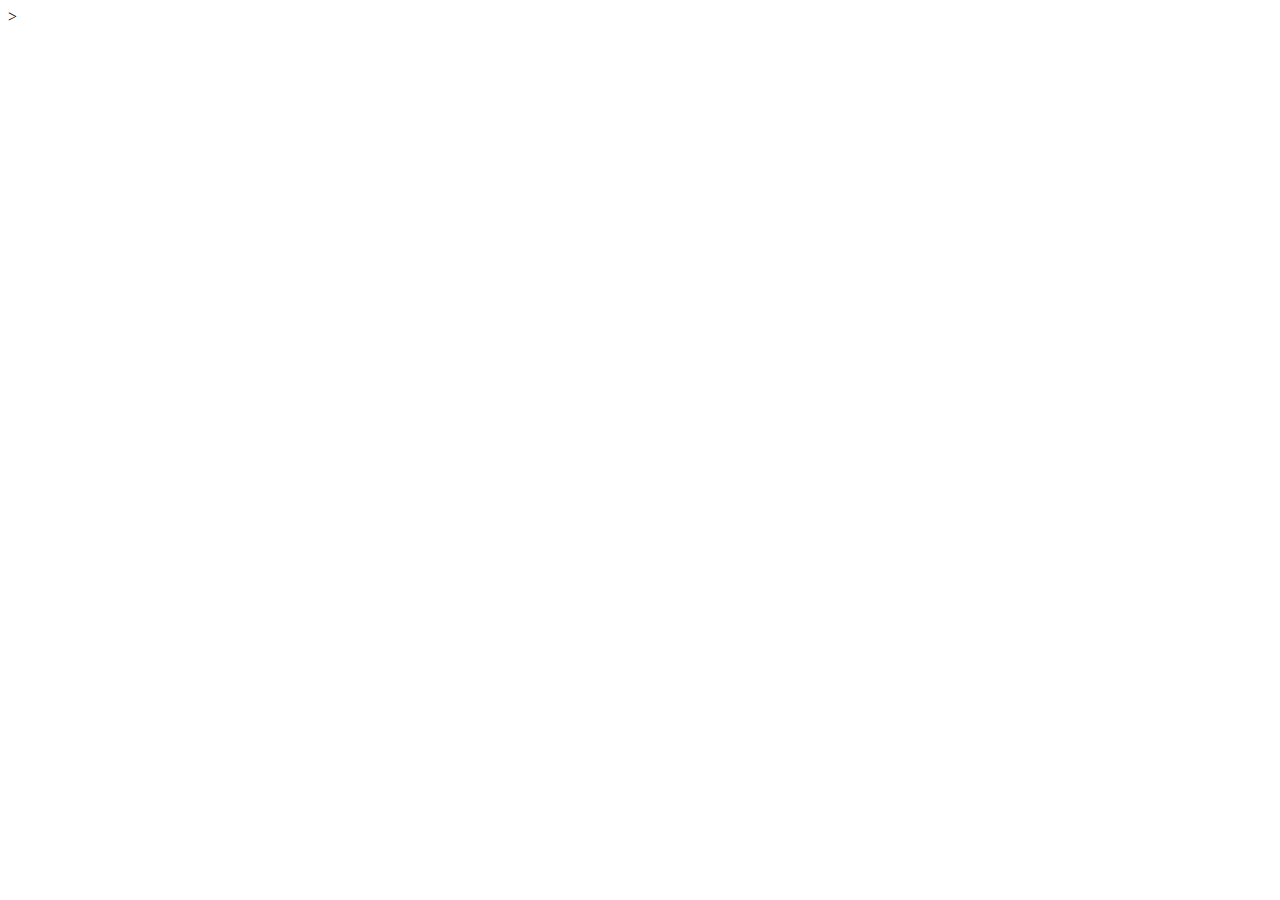
==== index.html @ 9029ec45 "11" ====
<!DOCTYPE html>
<html>
  <head>
    <meta charset="utf-8" />
    <meta http-equiv="X-UA-Compatible" content="IE=edge" />
    <title>Page Title</title>
    <meta name="viewport" content="width=device-width, initial-scale=1" />
    <link rel="stylesheet" type="text/css" media="screen" href="main.css" />
    <script src="main.js"></script>
  </head>
  <body></body>
</html>
>
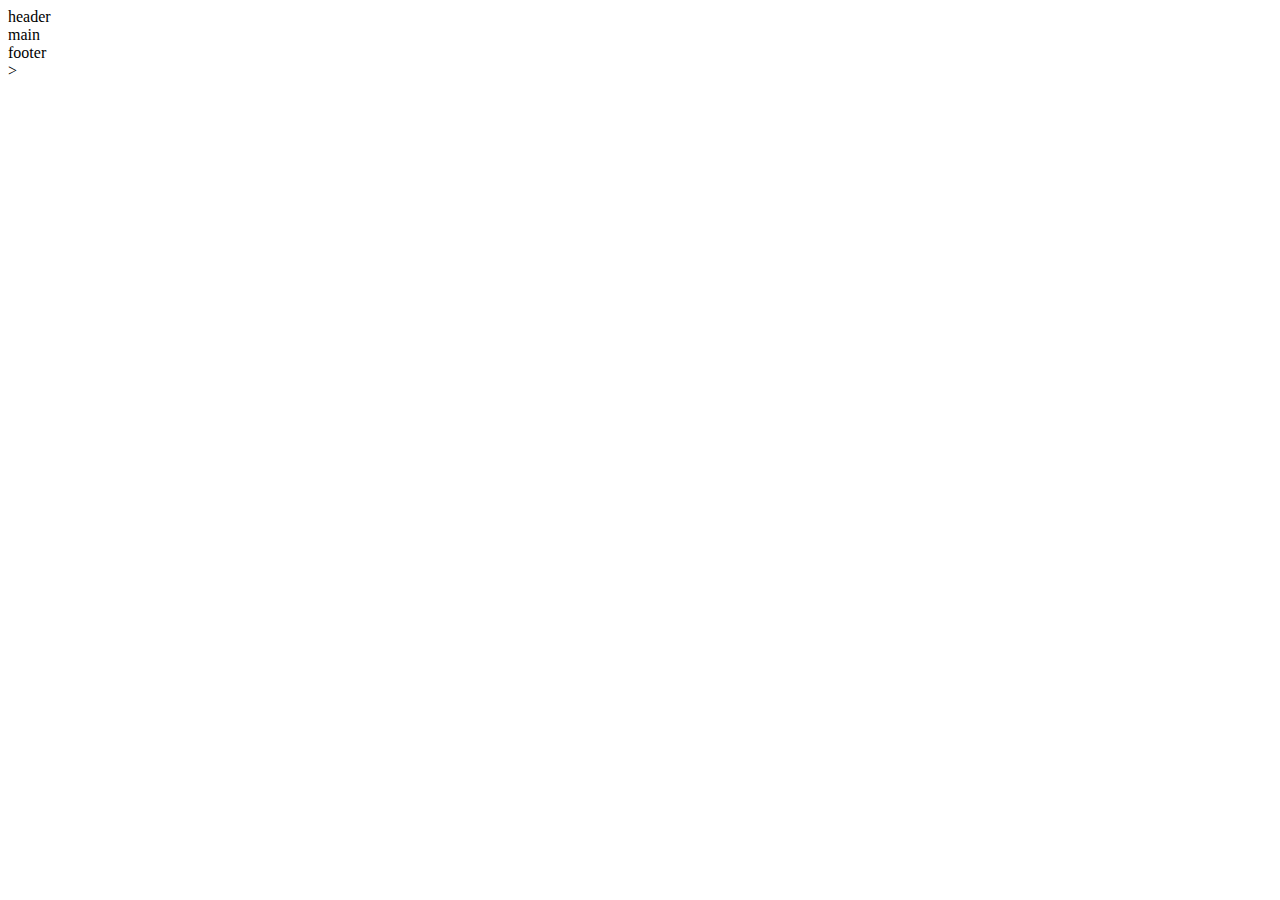
==== commit f0d0ddc9: "." ====
--- a/index.html
+++ b/index.html
@@ -3,11 +3,15 @@
   <head>
     <meta charset="utf-8" />
     <meta http-equiv="X-UA-Compatible" content="IE=edge" />
-    <title>Page Title</title>
+    <title>HOME PAGE</title>
     <meta name="viewport" content="width=device-width, initial-scale=1" />
     <link rel="stylesheet" type="text/css" media="screen" href="main.css" />
     <script src="main.js"></script>
   </head>
-  <body></body>
+  <body>
+    <div>header</div>
+    <div>main</div>
+    <div>footer</div>
+  </body>
 </html>
 >
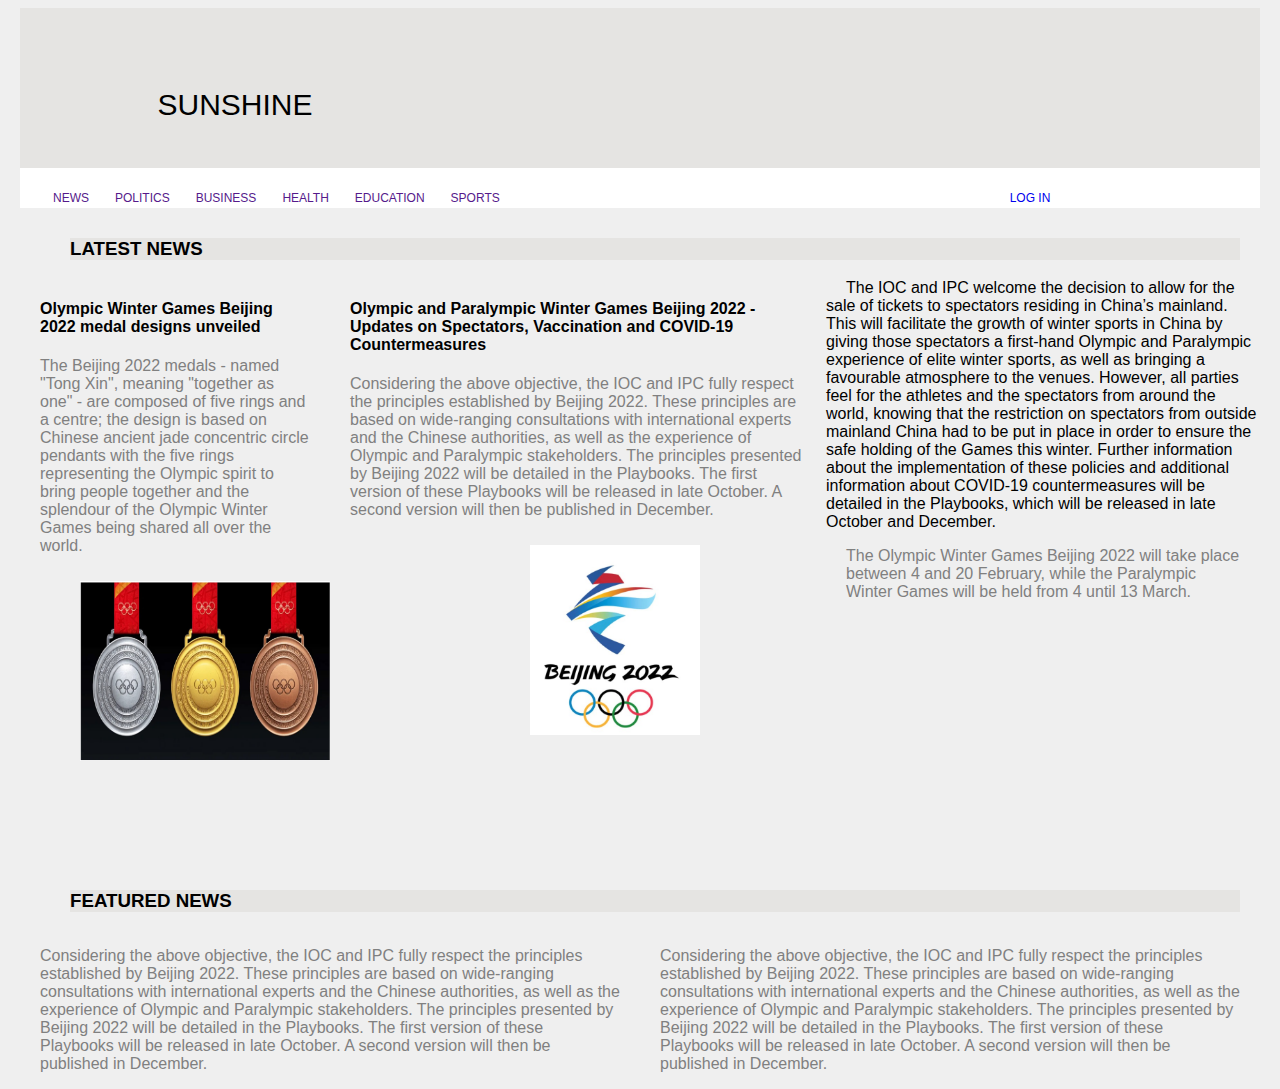
==== commit 57bc1ee7: "10/27" ====
--- a/index.html
+++ b/index.html
@@ -5,13 +5,101 @@
     <meta http-equiv="X-UA-Compatible" content="IE=edge" />
     <title>HOME PAGE</title>
     <meta name="viewport" content="width=device-width, initial-scale=1" />
-    <link rel="stylesheet" type="text/css" media="screen" href="main.css" />
+    <link rel="stylesheet" type="text/css" media="screen" href="index.css" />
     <script src="main.js"></script>
   </head>
   <body>
-    <div>header</div>
-    <div>main</div>
-    <div>footer</div>
+    <header>
+      <a href="index.html" class="left">SUNSHINE</a>
+    </header>
+    <div class="navbar">
+      <a href="">NEWS</a>
+      <a href="">POLITICS</a>
+      <a href="">BUSINESS</a>
+      <a href="">HEALTH</a>
+      <a href="">EDUCATION</a>
+      <a href="">SPORTS</a>
+      <a href="login.html" class="right">LOG IN</a>
+    </div>
+    <main>
+      <h3>LATEST NEWS</h3>
+      <div class="left">
+        <h4>Olympic Winter Games Beijing 2022 medal designs unveiled</h4>
+        <p>
+          The Beijing 2022 medals - named "Tong Xin", meaning "together as one"
+          - are composed of five rings and a centre; the design is based on
+          Chinese ancient jade concentric circle pendants with the five rings
+          representing the Olympic spirit to bring people together and the
+          splendour of the Olympic Winter Games being shared all over the world.
+        </p>
+        <img class="zurag" src="2.jpg" />
+      </div>
+      <div class="main">
+        <h4>
+          Olympic and Paralympic Winter Games Beijing 2022 - Updates on
+          Spectators, Vaccination and COVID-19 Countermeasures
+        </h4>
+        <p>
+          Considering the above objective, the IOC and IPC fully respect the
+          principles established by Beijing 2022. These principles are based on
+          wide-ranging consultations with international experts and the Chinese
+          authorities, as well as the experience of Olympic and Paralympic
+          stakeholders. The principles presented by Beijing 2022 will be
+          detailed in the Playbooks. The first version of these Playbooks will
+          be released in late October. A second version will then be published
+          in December.
+        </p>
+        <img src="1.jpg" />
+      </div>
+      <div class="right">
+        <p1>
+          The IOC and IPC welcome the decision to allow for the sale of tickets
+          to spectators residing in China’s mainland. This will facilitate the
+          growth of winter sports in China by giving those spectators a
+          first-hand Olympic and Paralympic experience of elite winter sports,
+          as well as bringing a favourable atmosphere to the venues. However,
+          all parties feel for the athletes and the spectators from around the
+          world, knowing that the restriction on spectators from outside
+          mainland China had to be put in place in order to ensure the safe
+          holding of the Games this winter. Further information about the
+          implementation of these policies and additional information about
+          COVID-19 countermeasures will be detailed in the Playbooks, which will
+          be released in late October and December.
+        </p1>
+
+        <p>
+          The Olympic Winter Games Beijing 2022 will take place between 4 and 20
+          February, while the Paralympic Winter Games will be held from 4 until
+          13 March.
+        </p>
+      </div>
+    </main>
+    <footer>
+      <h3>FEATURED NEWS</h3>
+      <div class="left1">
+        <p>
+          Considering the above objective, the IOC and IPC fully respect the
+          principles established by Beijing 2022. These principles are based on
+          wide-ranging consultations with international experts and the Chinese
+          authorities, as well as the experience of Olympic and Paralympic
+          stakeholders. The principles presented by Beijing 2022 will be
+          detailed in the Playbooks. The first version of these Playbooks will
+          be released in late October. A second version will then be published
+          in December.
+        </p>
+      </div>
+      <div class="right1">
+        <p>
+          Considering the above objective, the IOC and IPC fully respect the
+          principles established by Beijing 2022. These principles are based on
+          wide-ranging consultations with international experts and the Chinese
+          authorities, as well as the experience of Olympic and Paralympic
+          stakeholders. The principles presented by Beijing 2022 will be
+          detailed in the Playbooks. The first version of these Playbooks will
+          be released in late October. A second version will then be published
+          in December.
+        </p>
+      </div>
+    </footer>
   </body>
 </html>
->
--- a/index.css
+++ b/index.css
@@ -0,0 +1,104 @@
+* {
+  box-sizing: border-box;
+}
+body {
+  font-family: Arial, Helvetica, sans-serif;
+  background-color: #efefef;
+  margin-left: 20px;
+  margin-right: 20px;
+}
+p,
+h4,
+p1 {
+  margin-left: 20px;
+  margin-right: 20px;
+}
+header {
+  background-color: #e5e4e2;
+  padding: 80px;
+}
+header a {
+  font-size: 30px;
+  text-decoration: none;
+  text-align: center;
+  color: black;
+}
+header a:hover {
+  color: black;
+  font-style: bold;
+}
+.navbar {
+  padding: 20px;
+  text-align: center;
+  font-size: 12px;
+  background-color: white;
+}
+.navbar a {
+  float: left;
+  display: block;
+
+  padding: 3px 13px;
+  text-decoration: none;
+}
+.navbar a.right {
+  float: right;
+}
+.navbar a.left {
+  font-size: 20px;
+}
+.navbar a:hover {
+  color: black;
+  font-style: bold;
+}
+footer {
+  margin-top: 70vh;
+
+  padding: available;
+}
+.left {
+  width: 25%;
+  float: left;
+}
+.left1 {
+  width: 50%;
+  float: left;
+}
+.main {
+  width: 40%;
+  float: left;
+}
+.right {
+  width: 35%;
+  float: left;
+}
+.right1 {
+  width: 50%;
+  float: left;
+}
+h3 {
+  margin-left: 50px;
+  margin-right: 20px;
+  margin-top: 30px;
+  background-color: #e5e4e2;
+}
+p {
+  color: gray;
+  -webkit-touch-callout: none;
+  -webkit-user-select: none;
+  -khtml-user-select: none;
+  -ms-user-select: none;
+}
+img {
+  margin-left: 200px;
+  margin-right: 20px;
+  margin-top: 10px;
+  height: 190px;
+  width: 170px;
+}
+.zurag {
+  margin-left: 60px;
+  margin-right: 20px;
+  margin-top: 10px;
+  height: 180px;
+  width: 250px;
+}
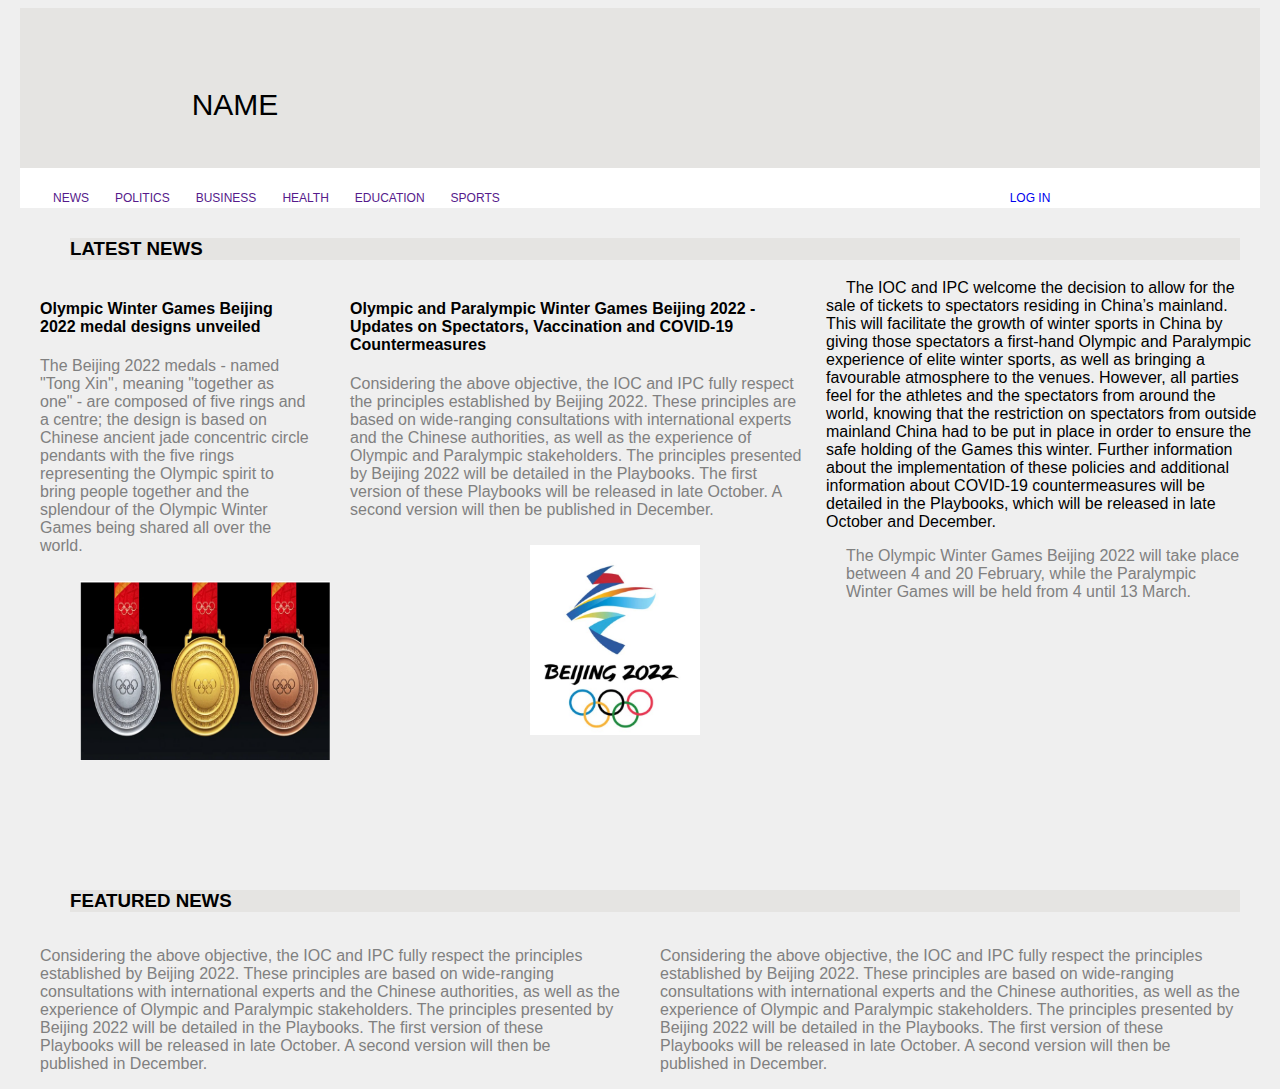
==== commit e01b9bcf: "10/28" ====
--- a/index.html
+++ b/index.html
@@ -6,11 +6,10 @@
     <title>HOME PAGE</title>
     <meta name="viewport" content="width=device-width, initial-scale=1" />
     <link rel="stylesheet" type="text/css" media="screen" href="index.css" />
-    <script src="main.js"></script>
   </head>
   <body>
     <header>
-      <a href="index.html" class="left">SUNSHINE</a>
+      <a href="index.html" class="left">NAME</a>
     </header>
     <div class="navbar">
       <a href="">NEWS</a>
@@ -102,4 +101,5 @@
       </div>
     </footer>
   </body>
+  <script type="text/javascript" src="main.js"></script>
 </html>
--- a/index.css
+++ b/index.css
@@ -81,6 +81,12 @@
   margin-top: 30px;
   background-color: #e5e4e2;
 }
+a {
+  -webkit-touch-callout: none;
+  -webkit-user-select: none;
+  -khtml-user-select: none;
+  -ms-user-select: none;
+}
 p {
   color: gray;
   -webkit-touch-callout: none;
@@ -102,3 +108,59 @@
   height: 180px;
   width: 250px;
 }
+.form a {
+  color: #2566bb;
+  text-decoration: none;
+}
+.form {
+  padding: 40px;
+  max-width: 600px;
+  margin: 40px auto;
+  box-shadow: 0 1px 3px 3px;
+}
+h1 {
+  text-align: center;
+  font-weight: thin;
+  margin: 0 0 40px;
+  font-size: 25px;
+}
+label {
+  transform: translateY(6px);
+  left: 13px;
+  color: rgba(white, 0.5);
+  transition: all 0.25s ease;
+
+  pointer-events: none;
+  font-size: 15px;
+}
+label.active {
+  transform: translateY(50px);
+  left: 2px;
+  font-size: 14px;
+}
+
+label.highlight {
+  color: white;
+}
+input,
+textarea {
+  font-size: 22px;
+  display: block;
+  width: 100%;
+  height: 100%;
+  padding: 5px 5px;
+  color: black;
+  transition: border-color 0.25s ease, box-shadow 0.25s ease;
+}
+
+textarea {
+  border: 2px solid white;
+  resize: vertical;
+}
+.forgot {
+  text-align: right;
+}
+.button-block {
+  display: block;
+  width: 100%;
+}
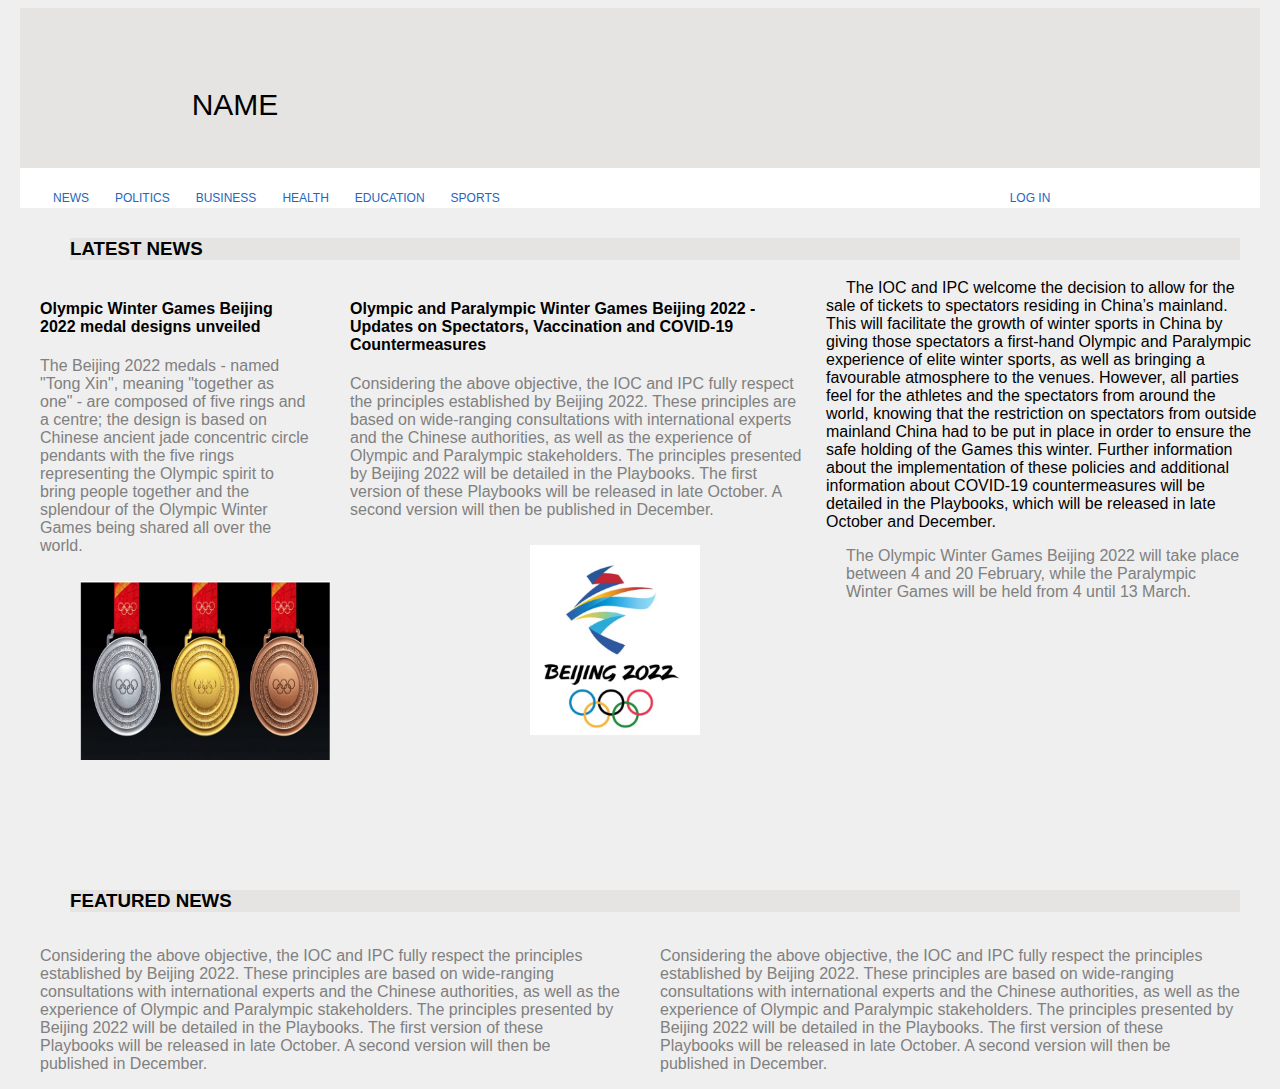
==== commit 82f2841b: "12/08" ====
--- a/index.html
+++ b/index.html
@@ -15,8 +15,8 @@
       <a href="">NEWS</a>
       <a href="">POLITICS</a>
       <a href="">BUSINESS</a>
-      <a href="">HEALTH</a>
-      <a href="">EDUCATION</a>
+      <a href="health.html">HEALTH</a>
+      <a href="education.html">EDUCATION</a>
       <a href="">SPORTS</a>
       <a href="login.html" class="right">LOG IN</a>
     </div>
--- a/index.css
+++ b/index.css
@@ -36,7 +36,7 @@
 .navbar a {
   float: left;
   display: block;
-
+  color: #2566bb;
   padding: 3px 13px;
   text-decoration: none;
 }
@@ -116,7 +116,7 @@
   padding: 40px;
   max-width: 600px;
   margin: 40px auto;
-  box-shadow: 0 1px 3px 3px;
+  box-shadow: 1px 0.5px 1px 0.5px;
 }
 h1 {
   text-align: center;
@@ -129,14 +129,16 @@
   left: 13px;
   color: rgba(white, 0.5);
   transition: all 0.25s ease;
-
   pointer-events: none;
-  font-size: 15px;
+  font-size: 18px;
 }
 label.active {
-  transform: translateY(50px);
   left: 2px;
   font-size: 14px;
+}
+.field-wrap {
+  position: relative;
+  margin-bottom: 30px;
 }
 
 label.highlight {
@@ -152,7 +154,6 @@
   color: black;
   transition: border-color 0.25s ease, box-shadow 0.25s ease;
 }
-
 textarea {
   border: 2px solid white;
   resize: vertical;
@@ -164,3 +165,29 @@
   display: block;
   width: 100%;
 }
+.button {
+  border: 0;
+  outline: none;
+  border-radius: 0;
+  padding: 6px;
+  font-size: 18px;
+  text-transform: uppercase;
+  letter-spacing: 0.1em;
+  background-color: #2566bb;
+  transition: all.5s ease;
+  -webkit-appearance: none;
+}
+.button:hover {
+  background-color: #e5e4e2;
+}
+@media only screen and (max-width: 620px) {
+  /* For mobile phones: */
+  .left,
+  .left1,
+  .right1,
+  .main,
+  .navbar,
+  .right {
+    width: 100%;
+  }
+}
